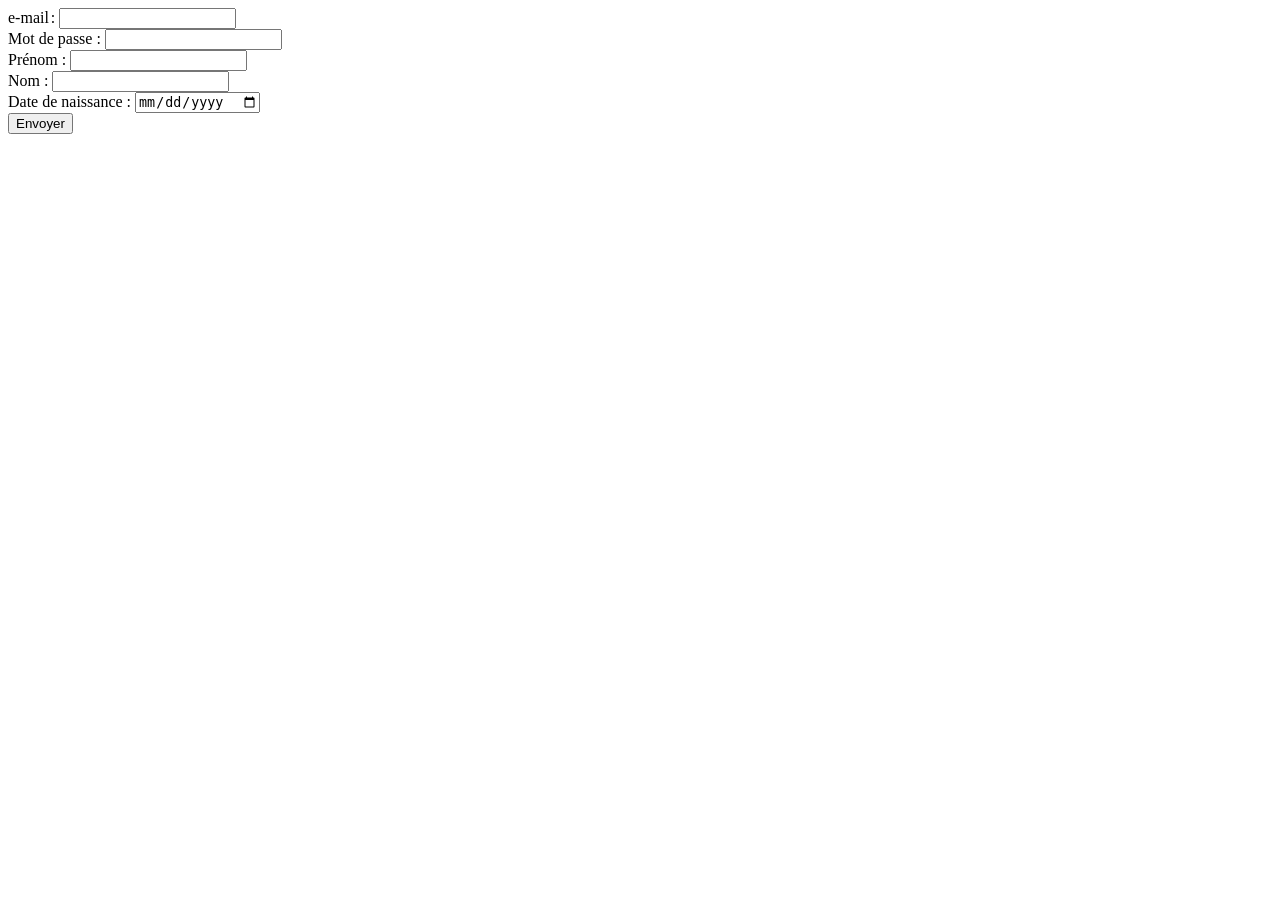
==== public/index.html @ 712949dc "nouveau commit apres remise a niveau" ====
<!DOCTYPE html>
<html lang="fr">
<head>
    <meta charset="UTF-8">
    <title>Formulaire</title>
</head>
<body>
    <form action="" method="post">
        <div>
            <label for="email">e-mail :</label>
            <input type="email" id="AddEmail" name="user_email">
        </div>
        <div>
            <label for="password">Mot de passe :</label>
            <input type="password" id="pwd" name="password">
        </div>
        <div>
            <label for="firstname">Prénom :</label>
            <input type="text" id="firstname" name="user_firstname">
        </div>
        <div>
            <label for="lastname">Nom :</label>
            <input type="text" id="lastname" name="user_lastname">
        </div>
        <div>
            <label for="birthdate">Date de naissance :</label>
            <input type="date" name="birthday">
        </div>
        <div class="button">
            <button type="submit">Envoyer</button>
        </div>
    </form>
</body>
</html>
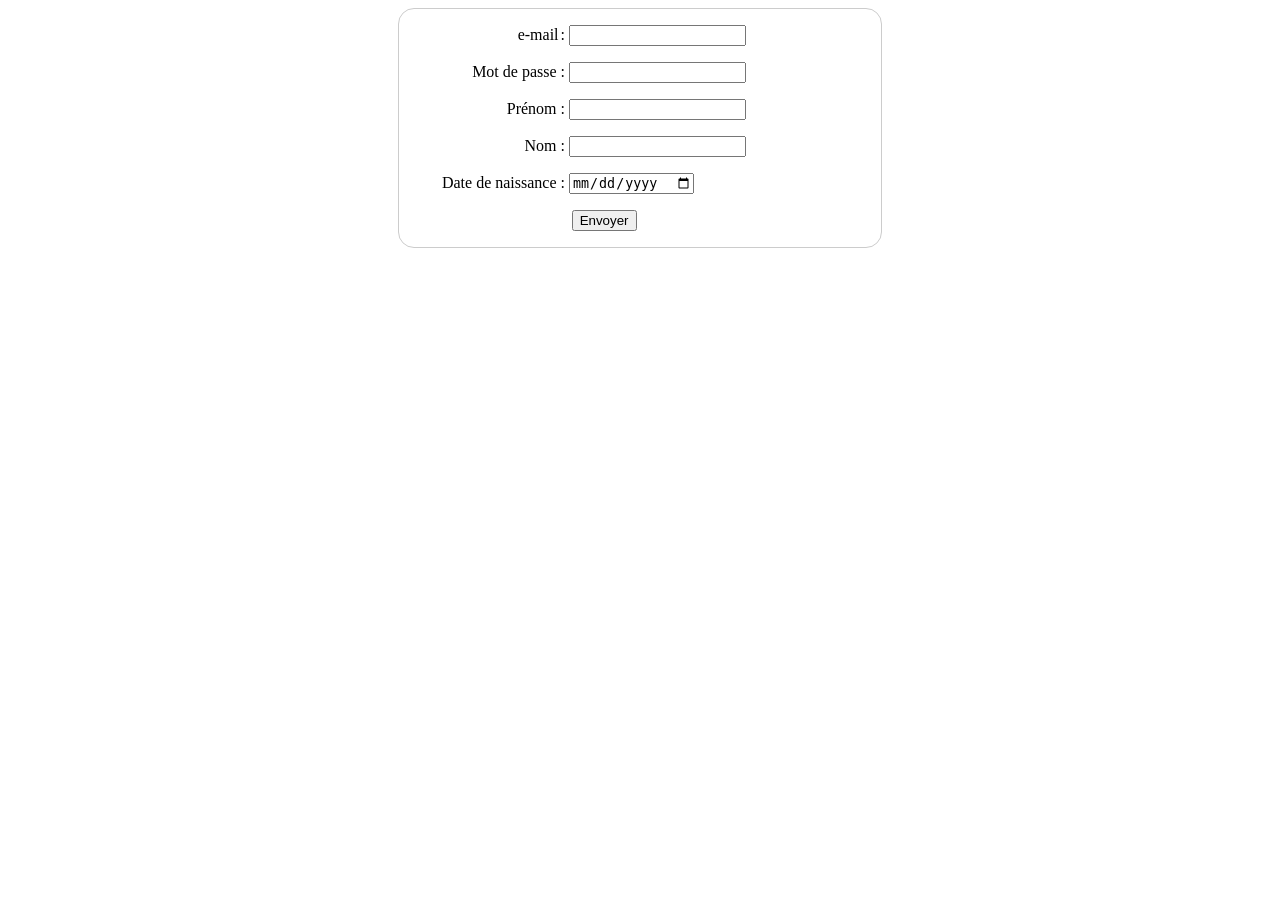
==== commit d4308131: "add css to formulaire" ====
--- a/public/index.html
+++ b/public/index.html
@@ -3,6 +3,7 @@
 <head>
     <meta charset="UTF-8">
     <title>Formulaire</title>
+    <link rel="stylesheet" href="style.css">
 </head>
 <body>
     <form action="" method="post">
--- a/public/style.css
+++ b/public/style.css
@@ -0,0 +1,26 @@
+form {
+    /* Uniquement centrer le formulaire sur la page */
+    margin: 0 auto;
+    width: 450px;
+    /* Encadré pour voir les limites du formulaire */
+    padding: 1em;
+    border: 1px solid #CCC;
+    border-radius: 1em;
+  }
+  form div + div {
+    margin-top: 1em;
+  }
+  label {
+    /* Pour être sûrs que toutes les étiquettes ont même taille et sont correctement alignées */
+    display: inline-block;
+    width: 150px;
+    text-align: right;
+  }
+  .button {
+    /* Pour placer le bouton à la même position que les champs texte */
+    padding-left: 150px; /* même taille que les étiquettes */
+  }
+  button {
+    /* Cette marge supplémentaire représente grosso modo le même espace que celui entre les étiquettes et les champs texte */
+    margin-left: .5em;
+  }
